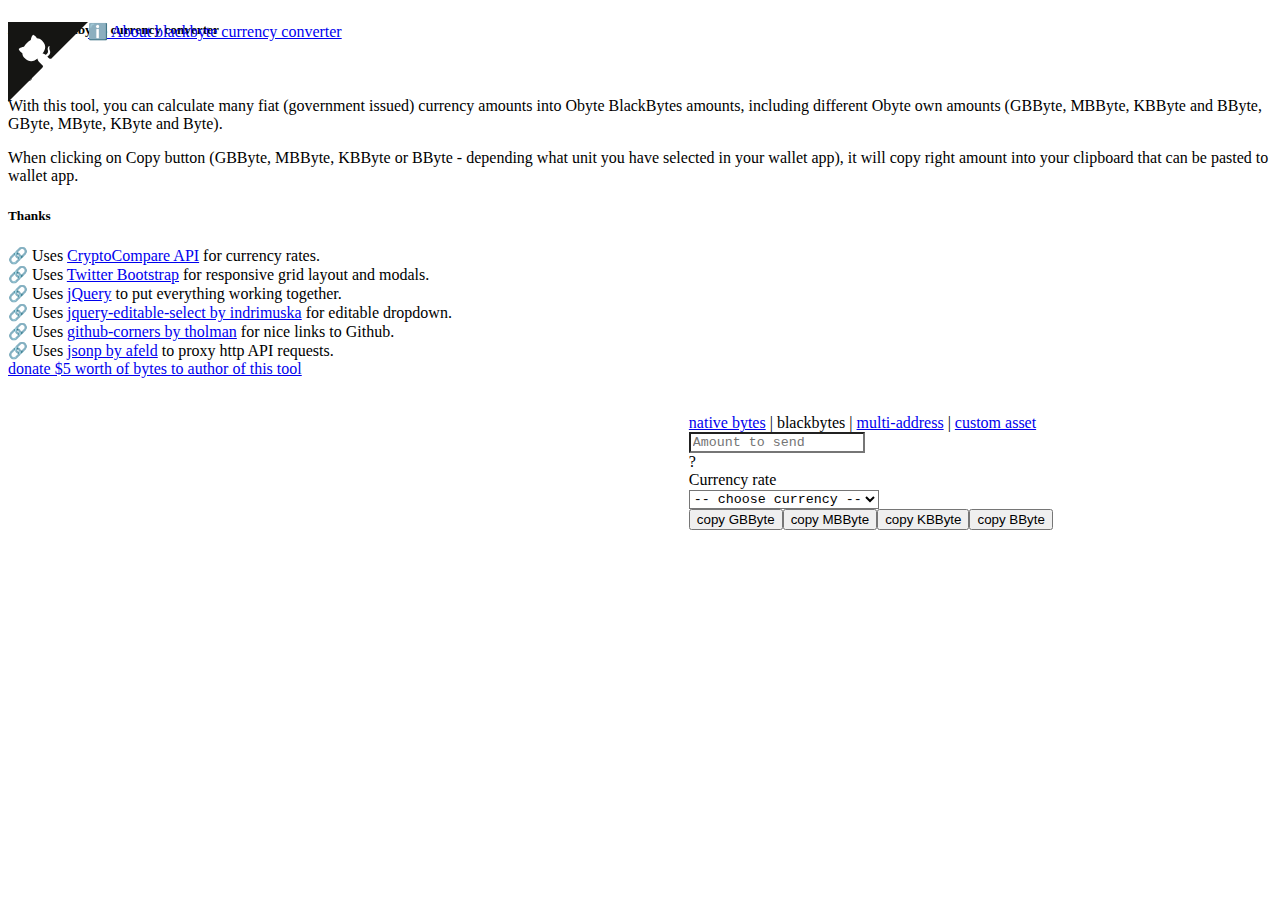
==== black.html @ d8d54bc1 "Byteball -> Obyte rebranding" ====
<!doctype html>
<html>
<head>
	<meta charset="utf-8">
	<title>Currency converter for Obyte by tarmo888</title>
	<meta name="viewport"           content="width=device-width, initial-scale=1, shrink-to-fit=no" />
	<meta name="format-detection"   content="telephone=no" />
	<meta property="og:url"         content="https://tarmo888.github.io/bb-convert/" />
	<meta property="og:type"        content="website" />
	<meta property="og:title"       content="Currency converter for Obyte" />
	<meta property="og:description" content="Tool for converting different currencies to Obyte amounts" />
	<meta property="og:image"       content="https://tarmo888.github.io/bb-convert/bb-convert.png" />
	<link rel="stylesheet" href="https://cdnjs.cloudflare.com/ajax/libs/twitter-bootstrap/4.1.1/css/bootstrap.min.css" integrity="sha256-Md8eaeo67OiouuXAi8t/Xpd8t2+IaJezATVTWbZqSOw=" crossorigin="anonymous" />
	<link rel="stylesheet" href="jquery-editable-select/dist/jquery-editable-select.min.css" />
	<link rel="stylesheet" href="style.css?v6" />
	<script>
	(function(i,s,o,g,r,a,m){i['GoogleAnalyticsObject']=r;i[r]=i[r]||function(){
	(i[r].q=i[r].q||[]).push(arguments)},i[r].l=1*new Date();a=s.createElement(o),
	m=s.getElementsByTagName(o)[0];a.async=1;a.src=g;m.parentNode.insertBefore(a,m)
	})(window,document,'script','//www.google-analytics.com/analytics.js','ga');
	ga('create', 'UA-15428727-5', 'auto');
	ga('send', 'pageview');
	</script>
</head>
<body>
	<div id="web-container">
		<div class="top-about fixed-top text-center col-12 col-xs-12 mt-2">
			<a href="#" data-toggle="modal" data-target="#about-modal"><span class="emoji">ℹ️</span> About blackbyte currency converter</a>
		</div>
		<a href="https://github.com/tarmo888/bb-convert" target="_blank" class="github-corner fixed-top" aria-label="View source on Github"><svg width="80" height="80" viewBox="0 0 250 250" style="fill:#151513; color:#fff; position: absolute; top: 0; border: 0; left: 0; transform: scale(-1, 1);" aria-hidden="true"><path d="M0,0 L115,115 L130,115 L142,142 L250,250 L250,0 Z"></path><path d="M128.3,109.0 C113.8,99.7 119.0,89.6 119.0,89.6 C122.0,82.7 120.5,78.6 120.5,78.6 C119.2,72.0 123.4,76.3 123.4,76.3 C127.3,80.9 125.5,87.3 125.5,87.3 C122.9,97.6 130.6,101.9 134.4,103.2" fill="currentColor" style="transform-origin: 130px 106px;" class="octo-arm"></path><path d="M115.0,115.0 C114.9,115.1 118.7,116.5 119.8,115.4 L133.7,101.6 C136.9,99.2 139.9,98.4 142.2,98.6 C133.8,88.0 127.5,74.4 143.8,58.0 C148.5,53.4 154.0,51.2 159.7,51.0 C160.3,49.4 163.2,43.6 171.4,40.1 C171.4,40.1 176.1,42.5 178.8,56.2 C183.1,58.6 187.2,61.8 190.9,65.4 C194.5,69.0 197.7,73.2 200.1,77.6 C213.8,80.2 216.3,84.9 216.3,84.9 C212.7,93.1 206.9,96.0 205.4,96.6 C205.1,102.4 203.0,107.8 198.3,112.5 C181.9,128.9 168.3,122.5 157.7,114.1 C157.9,116.9 156.7,120.9 152.7,124.9 L141.0,136.5 C139.8,137.7 141.6,141.9 141.8,141.8 Z" fill="currentColor" class="octo-body"></path></svg></a>
		<div class="jumbotron d-flex align-items-center">
			<div class="container-fluid">
				<div class="row justify-content-center">
					<div class="mb-2">
						<a href="./">native bytes</a> | blackbytes | <a href="./multi.html">multi-address</a> | <a href="./custom.html">custom asset</a>
					</div>
				</div>
				<div class="row justify-content-center">
					<div class="input-group input-group-md mb-3 col-xl-3 col-lg-5 col-md-5">
						<input class="form-control" type="number" id="amount_to_send" min="0" placeholder="Amount to send" />
						<div class="input-group-append">
							<label class="input-group-text" id="amount_to_send_label" for="amount_to_send">?</label>
						</div>
					</div>
					<div class="input-group input-group-md mb-3 col-xl-4 col-lg-6 col-md-6">
						<div class="input-group-prepend">
							<label class="input-group-text" for="currency_rate" title="close and re-open tab to refresh rates">Currency rate</label>
						</div>
						<select class="form-control" id="currency_rate" rel="" title="close and re-open tab to refresh rates"><option value="0" selected="selected">-- choose currency --</option></select>
					</div>
				</div>
				<div class="row justify-content-center">
					<div class="input-group input-group-md mb-3 col-xl-7 col-lg-11 col-md-11">
						<input type="hidden" id="bb_address" />
						<button class="btn btn-primary col m-1 copy-blackbytes" role="button" href="#" rel="gbyte">copy GBByte</a>
						<button class="btn btn-primary col m-1 copy-blackbytes" role="button" href="#" rel="mbyte">copy MBByte</a>
						<button class="btn btn-primary col m-1 copy-blackbytes" role="button" href="#" rel="kbyte">copy KBByte</a>
						<button class="btn btn-primary col m-1 copy-blackbytes" role="button" href="#" rel="byte">copy BByte</a>
					</div>
				</div>
				<div class="row text-center">
					<div class="col-12 mb-3" id="conversion"></div>
				</div>
			</div>
		</div>
	</div>
	<!-- QR code modal -->
	<div class="modal" id="qr-modal">
		<div class="modal-dialog modal-dialog-centered">
			<div class="modal-content">
				<div class="modal-body text-center"></div>
			</div>
		</div>
	</div>
	<!-- about modal -->
	<div class="modal" id="about-modal" tabindex="-1" role="dialog">
		<div class="modal-dialog modal-lg modal-dialog-centered" role="document">
			<div class="modal-content">
				<div class="modal-header">
					<h5 class="modal-title">About blackbytes currency converter</h5>
					<button type="button" class="close" data-dismiss="modal" aria-label="Close">
					<span aria-hidden="true">&times;</span>
					</button>
				</div>
				<div class="modal-body">
					<div class="mb-4">
						<p>With this tool, you can calculate many fiat (government issued) currency amounts into Obyte BlackBytes amounts, including different Obyte own amounts (GBByte, MBByte, KBByte and BByte, GByte, MByte, KByte and Byte).</p>
						<p>When clicking on Copy button (GBByte, MBByte, KBByte or BByte - depending what unit you have selected in your wallet app), it will copy right amount into your clipboard that can be pasted to wallet app.</p>
					</div>
					<h5>Thanks</h5>
					<div class="row">
						<div class="col">
							<div><span class="emoji">🔗</span> Uses <a href="https://min-api.cryptocompare.com/" target="_blank">CryptoCompare API</a> for currency rates.</div>
							<div><span class="emoji">🔗</span> Uses <a href="https://github.com/twbs/bootstrap/tree/v4-dev" target="_blank">Twitter Bootstrap</a> for responsive grid layout and modals.</div>
							<div><span class="emoji">🔗</span> Uses <a href="https://github.com/jquery/jquery" target="_blank">jQuery</a> to put everything working together.</div>
							<div><span class="emoji">🔗</span> Uses <a href="https://github.com/indrimuska/jquery-editable-select" target="_blank">jquery-editable-select by indrimuska</a> for editable dropdown.</div>
							<div><span class="emoji">🔗</span> Uses <a href="https://github.com/tholman/github-corners" target="_blank">github-corners by tholman</a> for nice links to Github.</div>
							<div><span class="emoji">🔗</span> Uses <a href="https://github.com/afeld/jsonp" target="_blank">jsonp by afeld</a> to proxy http API requests.</div>
						</div>
					</div>
				</div>
				<div class="modal-footer">
					<a class="btn btn-secondary w-100 text-truncate" id="donate" href="./#amount=5&amp;currency=USD&amp;address=NTYO4ZKPRBPXW6WY2QUMJBPNDLOGX5OJ">donate $5 worth of bytes to author of this tool</a>
				</div>
			</div>
		</div>
	</div>
	<script src="https://cdnjs.cloudflare.com/ajax/libs/jquery/3.3.1/jquery.min.js" integrity="sha256-FgpCb/KJQlLNfOu91ta32o/NMZxltwRo8QtmkMRdAu8=" crossorigin="anonymous"></script>
	<script src="https://cdnjs.cloudflare.com/ajax/libs/twitter-bootstrap/4.1.1/js/bootstrap.min.js" integrity="sha256-xaF9RpdtRxzwYMWg4ldJoyPWqyDPCRD0Cv7YEEe6Ie8=" crossorigin="anonymous"></script>
	<script src="jquery-editable-select/dist/jquery-editable-select.min.js"></script>
	<script src="script.js?v16"></script>
	<script>
	$(document).ready(function() {
		$.get('https://bb-odds.herokuapp.com/api/rates', function(response) {
			var price_bytes = response.data.GBB_USD && response.data.GBYTE_USD ? response.data.GBB_USD/response.data.GBYTE_USD : 0;
			var params = parseParams(window.location.hash);
			if (params.testnet) {
				loadRates({'asset': 'LUQu5ik4WLfCrr8OwXezqBa+i3IlZLqxj2itQZQm8WY=', 'price_bytes': price_bytes});
			}
			else {
				loadRates({'asset': 'qO2JsiuDMh/j+pqJYZw3u82O71WjCDf0vTNvsnntr8o=', 'price_bytes': price_bytes});
			}
		});
	});
	</script>
</body>
</html>
---- style.css ----
html {
	overflow-y: scroll;
}
#web-container {
	display: table;
	position: absolute;
	height: 100%;
	width: 100%;
}
input, select, textarea {
	font-family:SFMono-Regular,Consolas,Liberation Mono,Menlo,Courier,monospace;
	background-color: white !important;
}
textarea {
	min-height: 38px;
	height: auto;
}
a,
button:focus {
	outline: none;
}
.jumbotron {
	display: table-cell !important;
	vertical-align: middle;
	border-radius: 0;
}
.modal-body canvas {
	width: 100%;
	height: 100%;
	padding: 20px;
}
.modal-body table {
	margin: 20px;
}
#about-modal .modal-footer {
	display: block;
}
.top-about {
	padding: 0 80px;
}

.github-corner:hover .octo-arm{animation:octocat-wave 560ms ease-in-out}
@keyframes octocat-wave{0%,100%{transform:rotate(0)}20%,60%{transform:rotate(-25deg)}40%,80%{transform:rotate(10deg)}}
@media (max-width:500px){
	.github-corner:hover .octo-arm{animation:none}
	.github-corner .octo-arm{animation:octocat-wave 560ms ease-in-out}
}

/*@media (min-width:576px){}*/

/*@media (min-width:768px){}*/

/*@media (min-width:992px){}*/

/*@media (min-width:1200px){}*/

/*@media (max-width:575.98px){}*/

/*@media (max-width:767.98px){}*/

/*@media (max-width:991.98px){}*/

/*@media (max-width:1199.98px){}*/
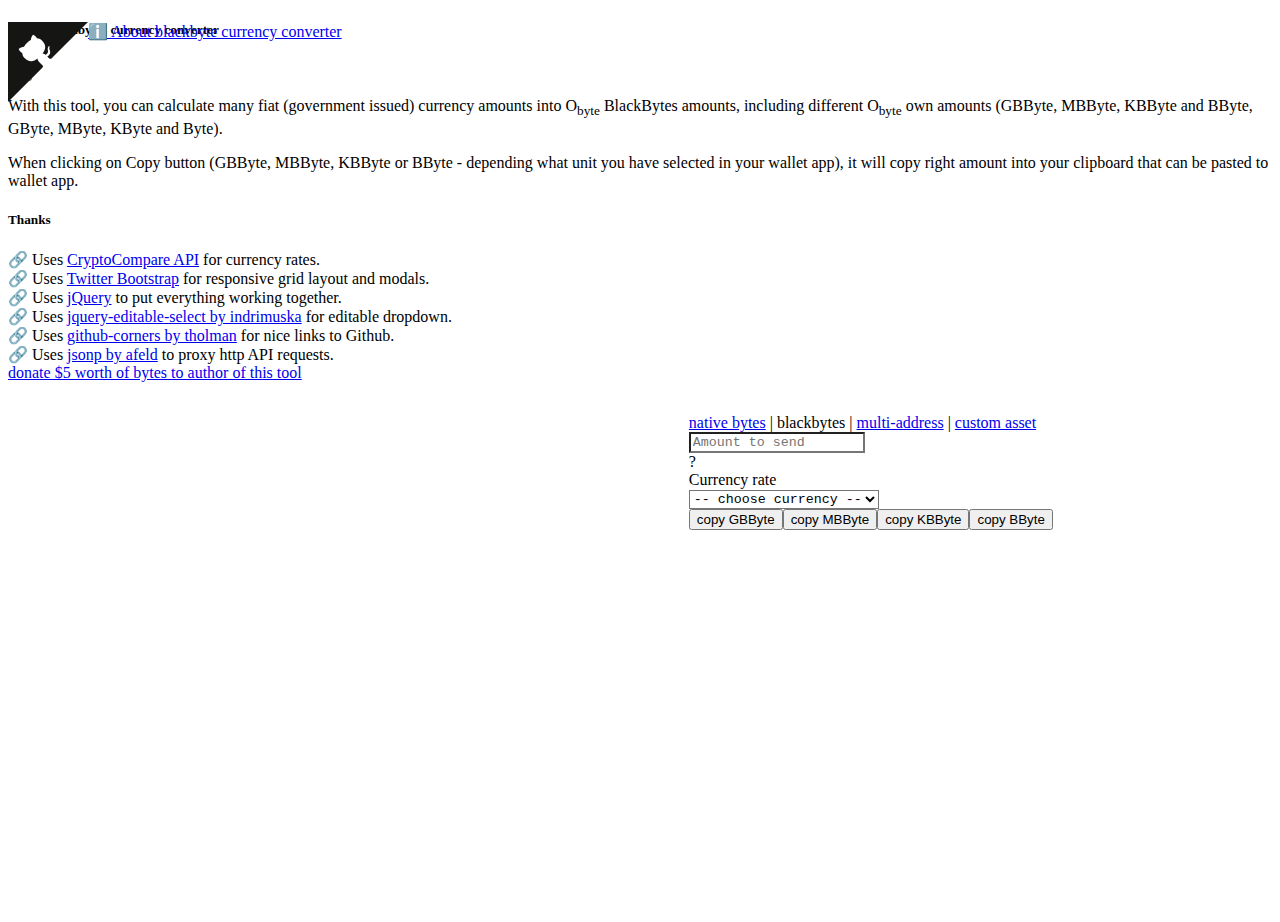
==== commit 75f15843: "fix reload issue" ====
--- a/black.html
+++ b/black.html
@@ -84,7 +84,7 @@
 				</div>
 				<div class="modal-body">
 					<div class="mb-4">
-						<p>With this tool, you can calculate many fiat (government issued) currency amounts into Obyte BlackBytes amounts, including different Obyte own amounts (GBByte, MBByte, KBByte and BByte, GByte, MByte, KByte and Byte).</p>
+						<p>With this tool, you can calculate many fiat (government issued) currency amounts into O<sub>byte</sub> BlackBytes amounts, including different O<sub>byte</sub> own amounts (GBByte, MBByte, KBByte and BByte, GByte, MByte, KByte and Byte).</p>
 						<p>When clicking on Copy button (GBByte, MBByte, KBByte or BByte - depending what unit you have selected in your wallet app), it will copy right amount into your clipboard that can be pasted to wallet app.</p>
 					</div>
 					<h5>Thanks</h5>
@@ -100,7 +100,7 @@
 					</div>
 				</div>
 				<div class="modal-footer">
-					<a class="btn btn-secondary w-100 text-truncate" id="donate" href="./#amount=5&amp;currency=USD&amp;address=NTYO4ZKPRBPXW6WY2QUMJBPNDLOGX5OJ">donate $5 worth of bytes to author of this tool</a>
+					<a class="btn btn-secondary w-100 text-truncate" href="./#amount=5&amp;currency=USD&amp;address=NTYO4ZKPRBPXW6WY2QUMJBPNDLOGX5OJ">donate $5 worth of bytes to author of this tool</a>
 				</div>
 			</div>
 		</div>
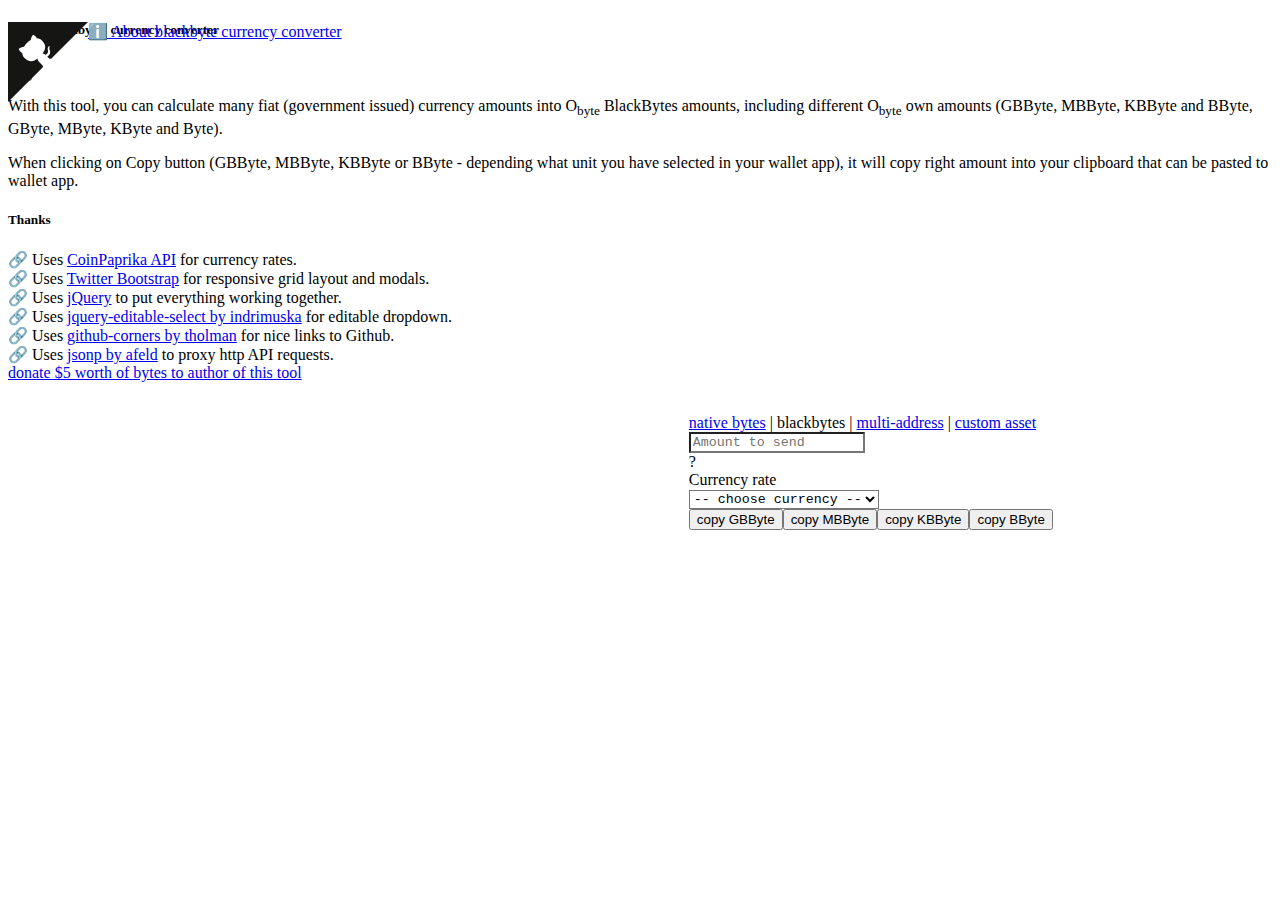
==== commit 174bb5be: "replace CryptoCompare with CoinPaprika" ====
--- a/black.html
+++ b/black.html
@@ -90,7 +90,8 @@
 					<h5>Thanks</h5>
 					<div class="row">
 						<div class="col">
-							<div><span class="emoji">🔗</span> Uses <a href="https://min-api.cryptocompare.com/" target="_blank">CryptoCompare API</a> for currency rates.</div>
+							<!-- <div><span class="emoji">🔗</span> Uses <a href="https://min-api.cryptocompare.com/" target="_blank">CryptoCompare API</a> for currency rates.</div> -->
+							<div><span class="emoji">🔗</span> Uses <a href="https://api.coinpaprika.com/" target="_blank">CoinPaprika API</a> for currency rates.</div>
 							<div><span class="emoji">🔗</span> Uses <a href="https://github.com/twbs/bootstrap/tree/v4-dev" target="_blank">Twitter Bootstrap</a> for responsive grid layout and modals.</div>
 							<div><span class="emoji">🔗</span> Uses <a href="https://github.com/jquery/jquery" target="_blank">jQuery</a> to put everything working together.</div>
 							<div><span class="emoji">🔗</span> Uses <a href="https://github.com/indrimuska/jquery-editable-select" target="_blank">jquery-editable-select by indrimuska</a> for editable dropdown.</div>
@@ -108,7 +109,7 @@
 	<script src="https://cdnjs.cloudflare.com/ajax/libs/jquery/3.3.1/jquery.min.js" integrity="sha256-FgpCb/KJQlLNfOu91ta32o/NMZxltwRo8QtmkMRdAu8=" crossorigin="anonymous"></script>
 	<script src="https://cdnjs.cloudflare.com/ajax/libs/twitter-bootstrap/4.1.1/js/bootstrap.min.js" integrity="sha256-xaF9RpdtRxzwYMWg4ldJoyPWqyDPCRD0Cv7YEEe6Ie8=" crossorigin="anonymous"></script>
 	<script src="jquery-editable-select/dist/jquery-editable-select.min.js"></script>
-	<script src="script.js?v16"></script>
+	<script src="script.js?v18"></script>
 	<script>
 	$(document).ready(function() {
 		$.get('https://bb-odds.herokuapp.com/api/rates', function(response) {
